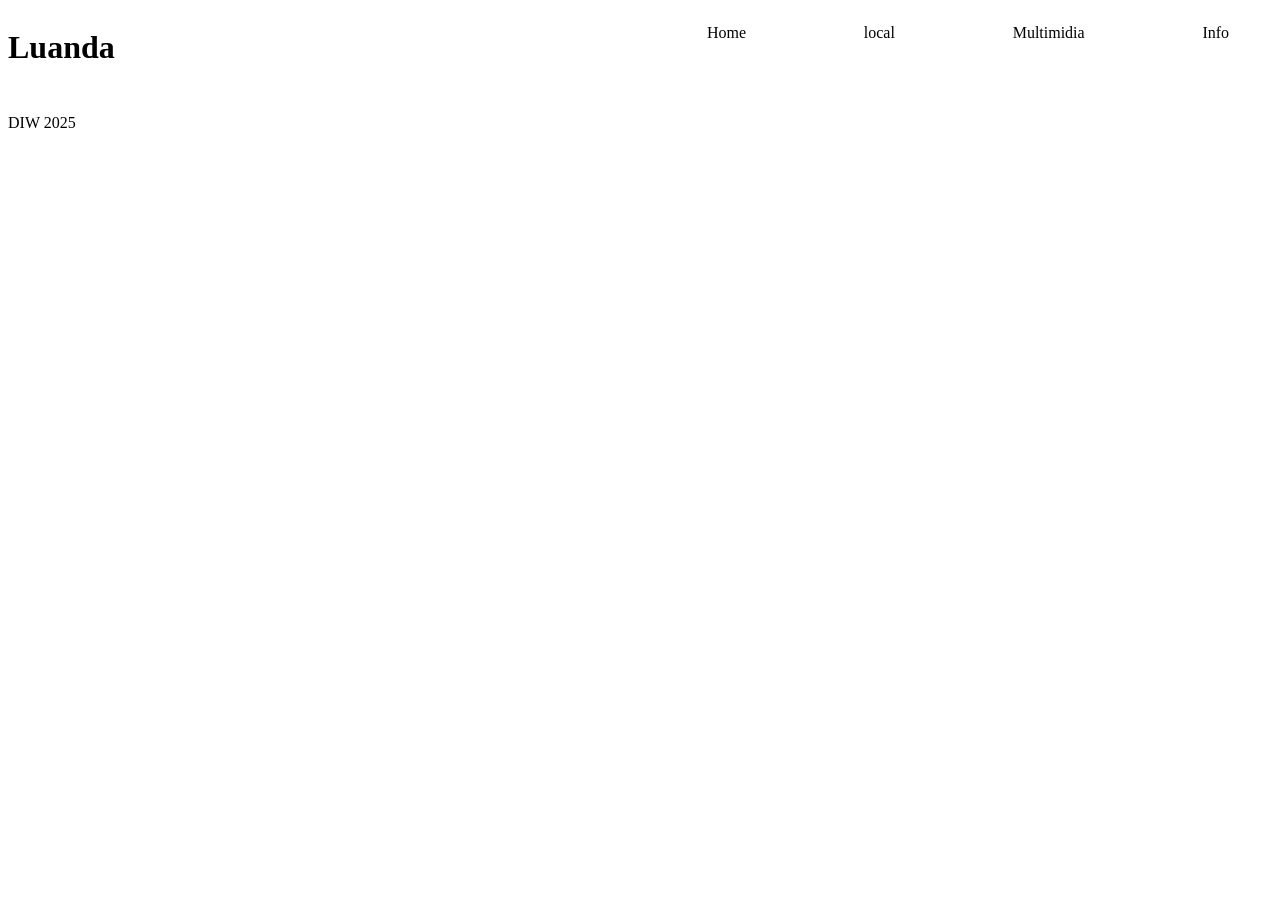
==== cidades/index.html @ a4ea7257 "minha cidade incompleto" ====
<!DOCTYPE html>
<html lang="pt">
    <head>
        <meta charset="UTF-8">
        <title>Cidade</title>
        <link rel="stylesheet" href="styles.css">
    </head>
    <body>
        <header>
            <h1 class="logo">Luanda</h1>
            <nav>
                <ul class="nav-items">
                    <li>Home</li>
                    <li>local</li>
                    <li>Multimidia</li>
                    <li> Info</li>
                </ul>

            </nav>
        </header>
        <main>
            
        </main>
        <footer>
            <p>DIW 2025</p>
        </footer>
    </body>
</html>
---- cidades/styles.css ----
.nav-items {
    width: 50vw;
    height: 10vh;
    list-style:none;
    display: flex;
    justify-content: space-around;
    
}
header{
    display: flex;
    justify-content: space-between;
    width: 100vw;
    height: 10vh;
}
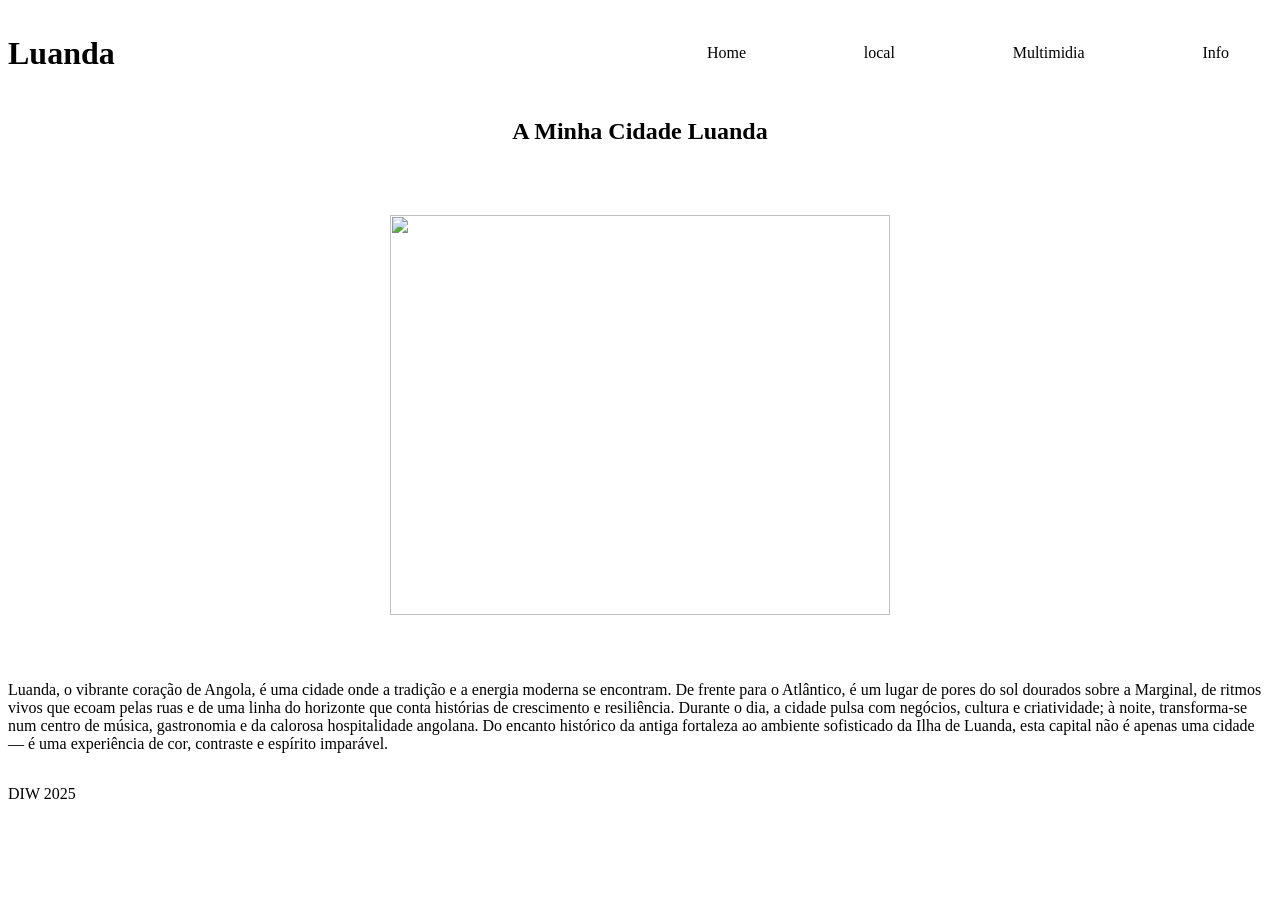
==== commit dfb387b5: "some updates made" ====
--- a/cidades/index.html
+++ b/cidades/index.html
@@ -19,6 +19,11 @@
             </nav>
         </header>
         <main>
+            <section class="description">
+                <H2>A Minha Cidade   Luanda</H2>
+                <img src="https://cdn.britannica.com/31/195831-050-ABDCE370/Luanda-Angola.jpg" alt="">
+                <p>Luanda, o vibrante coração de Angola, é uma cidade onde a tradição e a energia moderna se encontram. De frente para o Atlântico, é um lugar de pores do sol dourados sobre a Marginal, de ritmos vivos que ecoam pelas ruas e de uma linha do horizonte que conta histórias de crescimento e resiliência. Durante o dia, a cidade pulsa com negócios, cultura e criatividade; à noite, transforma-se num centro de música, gastronomia e da calorosa hospitalidade angolana. Do encanto histórico da antiga fortaleza ao ambiente sofisticado da Ilha de Luanda, esta capital não é apenas uma cidade — é uma experiência de cor, contraste e espírito imparável.</p>
+            </section>
             
         </main>
         <footer>
--- a/cidades/styles.css
+++ b/cidades/styles.css
@@ -4,11 +4,30 @@
     list-style:none;
     display: flex;
     justify-content: space-around;
+    align-items: center;
     
 }
+
 header{
     display: flex;
     justify-content: space-between;
+    align-items: center;
     width: 100vw;
     height: 10vh;
 }
+.description{
+    display: flex;
+    flex-direction: column;
+    justify-content: center;
+    align-items: center;
+    gap: 50px;
+}
+
+h2{text-align: center;
+text-wrap: wrap;}
+img{
+    width: 500px;
+    height:400px;
+}
+
+
